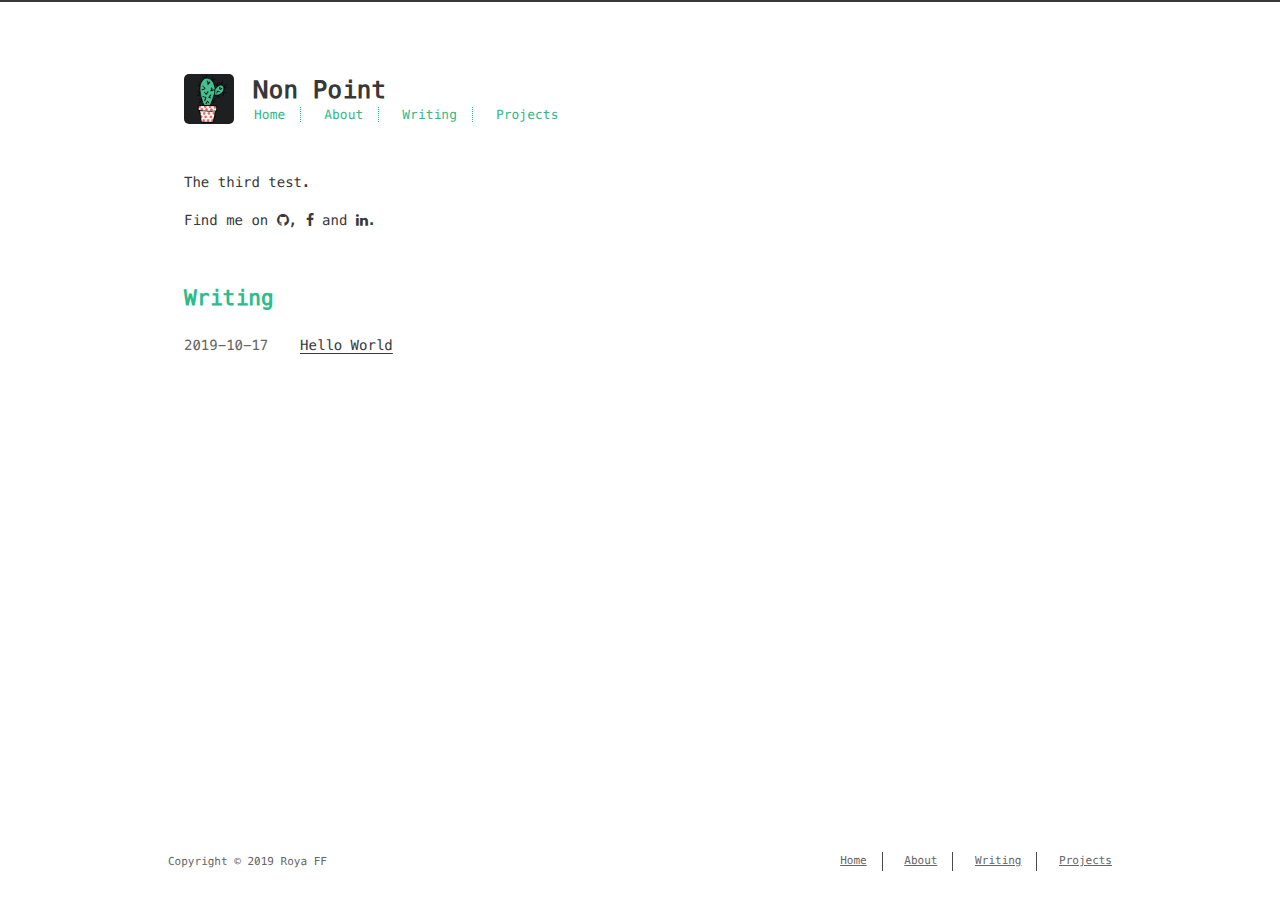
==== index.html @ 5524859c "Site updated: 2019-10-17 16:45:56" ====
<!DOCTYPE html>
<html lang=zh>
<head>
    <!-- so meta -->
    <meta charset="utf-8">
    <meta http-equiv="X-UA-Compatible" content="IE=edge">
    <meta name="HandheldFriendly" content="True">
    <meta name="viewport" content="width=device-width, initial-scale=1, maximum-scale=1" />
    <meta name="description" content="The third test.">
<meta property="og:type" content="website">
<meta property="og:title" content="Non Point">
<meta property="og:url" content="http:&#x2F;&#x2F;yoursite.com&#x2F;index.html">
<meta property="og:site_name" content="Non Point">
<meta property="og:description" content="The third test.">
<meta property="og:locale" content="zh-CN">
<meta name="twitter:card" content="summary">
    
    
        
          
              <link rel="shortcut icon" href="/images/favicon.ico">
          
        
        
          
            <link rel="icon" type="image/png" href="/images/favicon-192x192.png" sizes="192x192">
          
        
        
          
            <link rel="apple-touch-icon" sizes="180x180" href="/images/apple-touch-icon.png">
          
        
    
    <!-- title -->
    <title>Non Point</title>
    <!-- styles -->
    <link rel="stylesheet" href="/css/style.css">
    <!-- rss -->
    
    
</head>

<body>
    
    <div class="content index width mx-auto px2 my4">
        
          <header id="header">
  <a href="/">
  
    
      <div id="logo" style="background-image: url(/images/logo.png);"></div>
    
  
    <div id="title">
      <h1>Non Point</h1>
    </div>
  </a>
  <div id="nav">
    <ul>
      <li class="icon">
        <a href="#"><i class="fa fa-bars fa-2x"></i></a>
      </li>
       
        <li><a href="/">Home</a></li>
       
        <li><a href="/about/">About</a></li>
       
        <li><a href="/posts/">Writing</a></li>
       
        <li><a href="https://github.com/Kanon10x7" target="_blank" rel="noopener">Projects</a></li>
      
    </ul>
  </div>
</header>

        
        <section id="about">
  
    <p>The third test.</p>

  
  <p style="display: inline">
    
      Find me on
      <ul id="socialinfo">
        
          <li><a class="icon" target="_blank" href="https://github.com/Kanon10x7"><i class="fa fa-github"></i></a></li>
        
          <li><a class="icon" target="_blank" href="/"><i class="fa fa-facebook"></i></a></li>
        
          <li><a class="icon" target="_blank" href="/"><i class="fa fa-linkedin"></i></a></li>
        
      </ul>.
    
  </p>
</section>

<section id="writing">
  <span class="h1"><a href="/posts">Writing</a></span>
  <ul class="post-list">
    
      
    
    
      <li class="post-item">
        
    <div class="meta">
        <time datetime="2019-10-17T08:18:27.336Z" itemprop="datePublished">2019-10-17</time>
    </div>


        <span>
    
        <a class="" href="/2019/10/17/hello-world/">Hello World</a>
    


</span>
      </li>
    
  </ul>
  
</section>



    </div>
    
    <footer id="footer">
  <div class="footer-left">
    Copyright &copy; 2019 Roya FF
  </div>
  <div class="footer-right">
    <nav>
      <ul>
         
          <li><a href="/">Home</a></li>
         
          <li><a href="/about/">About</a></li>
         
          <li><a href="/posts/">Writing</a></li>
         
          <li><a href="https://github.com/Kanon10x7" target="_blank" rel="noopener">Projects</a></li>
        
      </ul>
    </nav>
  </div>
</footer>

</body>
</html>
<!-- styles -->
<link rel="stylesheet" href="/lib/font-awesome/css/font-awesome.min.css">
<link rel="stylesheet" href="/lib/meslo-LG/styles.css">
<link rel="stylesheet" href="/lib/justified-gallery/justifiedGallery.min.css">

<!-- jquery -->
<script src="/lib/jquery/jquery.min.js"></script>
<script src="/lib/justified-gallery/jquery.justifiedGallery.min.js"></script>
<script src="/js/main.js"></script>
---- css/style.css ----
.inline {
  display: inline;
}
.block {
  display: block;
}
.inline-block {
  display: inline-block;
}
.table {
  display: table;
}
.table-cell {
  display: table-cell;
}
.overflow-hidden {
  overflow: hidden;
}
.overflow-scroll {
  overflow: scroll;
}
.overflow-auto {
  overflow: auto;
}
.clearfix:before,
.clearfix:after {
  content: " ";
  display: table;
}
.clearfix:after {
  clear: both;
}
.left {
  float: left;
}
.right {
  float: right;
}
.fit {
  max-width: 100%;
}
.truncate {
  display: inline-block;
  white-space: nowrap;
  overflow: hidden;
  text-overflow: ellipsis;
}
.max-width-1 {
  max-width: 24rem;
}
.max-width-2 {
  max-width: 32rem;
}
.max-width-3 {
  max-width: 48rem;
}
.max-width-4 {
  max-width: 64rem;
}
.border-box {
  box-sizing: border-box;
}
.m0 {
  margin: 0;
}
.mt0 {
  margin-top: 0;
}
.mr0 {
  margin-right: 0;
}
.mb0 {
  margin-bottom: 0;
}
.ml0 {
  margin-left: 0;
}
.mx0 {
  margin-left: 0;
  margin-right: 0;
}
.my0 {
  margin-top: 0;
  margin-bottom: 0;
}
.m1 {
  margin: 0.5rem;
}
.mt1 {
  margin-top: 0.5rem;
}
.mr1 {
  margin-right: 0.5rem;
}
.mb1 {
  margin-bottom: 0.5rem;
}
.ml1 {
  margin-left: 0.5rem;
}
.mx1 {
  margin-left: 0.5rem;
  margin-right: 0.5rem;
}
.my1 {
  margin-top: 0.5rem;
  margin-bottom: 0.5rem;
}
.m2 {
  margin: 1rem;
}
.mt2 {
  margin-top: 1rem;
}
.mr2 {
  margin-right: 1rem;
}
.mb2 {
  margin-bottom: 1rem;
}
.ml2 {
  margin-left: 1rem;
}
.mx2 {
  margin-left: 1rem;
  margin-right: 1rem;
}
.my2 {
  margin-top: 1rem;
  margin-bottom: 1rem;
}
.m3 {
  margin: 2rem;
}
.mt3 {
  margin-top: 2rem;
}
.mr3 {
  margin-right: 2rem;
}
.mb3 {
  margin-bottom: 2rem;
}
.ml3 {
  margin-left: 2rem;
}
.mx3 {
  margin-left: 2rem;
  margin-right: 2rem;
}
.my3 {
  margin-top: 2rem;
  margin-bottom: 2rem;
}
.m4 {
  margin: 4rem;
}
.mt4 {
  margin-top: 4rem;
}
.mr4 {
  margin-right: 4rem;
}
.mb4 {
  margin-bottom: 4rem;
}
.ml4 {
  margin-left: 4rem;
}
.mx4 {
  margin-left: 4rem;
  margin-right: 4rem;
}
.my4 {
  margin-top: 4rem;
  margin-bottom: 4rem;
}
.mxn1 {
  margin-left: -0.5rem;
  margin-right: -0.5rem;
}
.mxn2 {
  margin-left: -1rem;
  margin-right: -1rem;
}
.mxn3 {
  margin-left: -2rem;
  margin-right: -2rem;
}
.mxn4 {
  margin-left: -4rem;
  margin-right: -4rem;
}
.ml-auto {
  margin-left: auto;
}
.mr-auto {
  margin-right: auto;
}
.mx-auto {
  margin-left: auto;
  margin-right: auto;
}
.p0 {
  padding: 0;
}
.pt0 {
  padding-top: 0;
}
.pr0 {
  padding-right: 0;
}
.pb0 {
  padding-bottom: 0;
}
.pl0 {
  padding-left: 0;
}
.px0 {
  padding-left: 0;
  padding-right: 0;
}
.py0 {
  padding-top: 0;
  padding-bottom: 0;
}
.p1 {
  padding: 0.5rem;
}
.pt1 {
  padding-top: 0.5rem;
}
.pr1 {
  padding-right: 0.5rem;
}
.pb1 {
  padding-bottom: 0.5rem;
}
.pl1 {
  padding-left: 0.5rem;
}
.py1 {
  padding-top: 0.5rem;
  padding-bottom: 0.5rem;
}
.px1 {
  padding-left: 0.5rem;
  padding-right: 0.5rem;
}
.p2 {
  padding: 1rem;
}
.pt2 {
  padding-top: 1rem;
}
.pr2 {
  padding-right: 1rem;
}
.pb2 {
  padding-bottom: 1rem;
}
.pl2 {
  padding-left: 1rem;
}
.py2 {
  padding-top: 1rem;
  padding-bottom: 1rem;
}
.px2 {
  padding-left: 1rem;
  padding-right: 1rem;
}
.p3 {
  padding: 2rem;
}
.pt3 {
  padding-top: 2rem;
}
.pr3 {
  padding-right: 2rem;
}
.pb3 {
  padding-bottom: 2rem;
}
.pl3 {
  padding-left: 2rem;
}
.py3 {
  padding-top: 2rem;
  padding-bottom: 2rem;
}
.px3 {
  padding-left: 2rem;
  padding-right: 2rem;
}
.p4 {
  padding: 4rem;
}
.pt4 {
  padding-top: 4rem;
}
.pr4 {
  padding-right: 4rem;
}
.pb4 {
  padding-bottom: 4rem;
}
.pl4 {
  padding-left: 4rem;
}
.py4 {
  padding-top: 4rem;
  padding-bottom: 4rem;
}
.px4 {
  padding-left: 4rem;
  padding-right: 4rem;
}
.content h1,
.content .h1 {
  letter-spacing: 0.01em;
  font-size: 1.5em;
  font-style: normal;
  font-weight: 700;
  color: #2bbc8a;
  margin-top: 3rem;
  margin-bottom: 1rem;
  display: block;
  -moz-osx-font-smoothing: grayscale;
  -webkit-font-smoothing: antialiased;
}
.content h2,
.content .h2 {
  position: relative;
  font-size: 1rem;
  font-weight: bold;
  text-transform: none;
  letter-spacing: normal;
  margin-top: 2rem;
  margin-bottom: 0.5rem;
  color: #383838;
  display: block;
}
.content h3 {
  font-size: 0.9rem;
  font-weight: bold;
  color: #383838;
}
.content h4,
.content h5,
.content h6 {
  font-size: 0.9rem;
  font-weight: normal;
  color: #8c8c8c;
  border-bottom: 1px dashed #8c8c8c;
  display: inline;
  text-decoration: none;
}
.content h3,
.content h4,
.content h5,
.content h6 {
  margin-top: 0.9rem;
  margin-bottom: 0.5rem;
}
.content hr {
  border: 1px dashed #8c8c8c;
}
.content strong {
  font-weight: bold;
}
.content em,
.content cite {
  font-style: italic;
}
.content sup,
.content sub {
  font-size: 0.75em;
  line-height: 0;
  position: relative;
  vertical-align: baseline;
}
.content sup {
  top: -0.5em;
}
.content sub {
  bottom: -0.2em;
}
.content small {
  font-size: 0.85em;
}
.content acronym,
.content abbr {
  border-bottom: 1px dotted;
}
.content ul,
.content ol,
.content dl {
  line-height: 1.725;
}
.content ul ul,
.content ol ul,
.content ul ol,
.content ol ol {
  margin-top: 0;
  margin-bottom: 0;
}
.content ol {
  list-style: decimal;
}
.content dt {
  font-weight: bold;
}
.content table {
  width: 100%;
  font-size: 12px;
  border-collapse: collapse;
  text-align: left;
}
.content th {
  font-size: 13px;
  font-weight: bold;
  color: #383838;
  border-bottom: 1px dashed #ccc;
  padding: 8px 8px;
}
.content td {
  border-bottom: none;
  padding: 9px 8px 0px 8px;
}
*,
*:before,
*:after {
  box-sizing: border-box;
}
html {
  height: 100%;
  border-top: 2px solid #383838;
  -webkit-text-size-adjust: 100%;
  -ms-text-size-adjust: 100%;
}
body {
  color: #383838;
  background-color: #fff;
  font-size: 14px;
  font-family: "Menlo", "Meslo LG", monospace;
  font-weight: 400;
  line-height: 1.725;
  text-rendering: geometricPrecision;
  min-height: 100%;
  display: flex;
  flex-direction: column;
  -moz-osx-font-smoothing: grayscale;
  -webkit-font-smoothing: antialiased;
}
.content {
  flex: 1;
}
.content p {
  -moz-hyphens: auto;
  -ms-hyphens: auto;
  -webkit-hyphens: auto;
  hyphens: auto;
}
.content pre,
.content code {
  -moz-hyphens: manual;
  -ms-hyphens: manual;
  -webkit-hyphens: manual;
  hyphens: manual;
}
.content .highlight a {
  color: #dccf8f;
}
.content .highlight a:hover {
  background-image: none;
}
.content a {
  text-decoration: none;
  color: #383838;
  background-repeat: repeat-x;
  background-position: bottom;
  background-size: 100% 6px;
  background-image: linear-gradient(transparent, transparent 5px, #383838 5px, #383838);
}
.content a:hover {
  background-image: linear-gradient(transparent, transparent 4px, #d480aa 4px, #d480aa);
}
.content a.icon {
  background: none;
}
.content a.icon:hover {
  color: #d480aa;
}
.content h1 a,
.content .h1 a,
.content h2 a,
.content h3 a,
.content h4 a,
.content h5 a,
.content h6 a {
  color: inherit;
  text-decoration: none;
  background: none;
}
.content h1 a:hover,
.content .h1 a:hover,
.content h2 a:hover,
.content h3 a:hover,
.content h4 a:hover,
.content h5 a:hover,
.content h6 a:hover {
  background-repeat: repeat-x;
  background-position: bottom;
  background-size: 100% 6px;
  background-image: linear-gradient(transparent, transparent 6px, #d480aa 6px, #d480aa);
}
@media (min-width: 540px) {
  .image-wrap {
    flex-direction: row;
    margin-bottom: 2rem;
  }
  .image-wrap .image-block {
    margin-right: 2rem;
    flex: 1 0 35%;
  }
  .image-wrap p {
    flex: 1 0 65%;
  }
}
.width {
  width: 100%;
  max-width: 59rem;
}
@media (max-width: 480px) {
  .px3 {
    padding-left: 1rem;
    padding-right: 1rem;
  }
  .my4 {
    margin-top: 2rem;
    margin-bottom: 2rem;
  }
}
@media (min-width: 480px) {
  p {
    text-align: justify;
  }
}
#header {
  max-width: 59rem;
  width: 100%;
  margin: 0 auto 3rem auto;
}
#header h1,
#header .h1 {
  letter-spacing: 0.01em;
  font-size: 1.5rem;
  line-height: 2rem;
  font-style: normal;
  font-weight: 700;
  color: #383838;
  margin-top: 0;
  margin-bottom: 0;
  -moz-osx-font-smoothing: grayscale;
  -webkit-font-smoothing: antialiased;
}
#header a {
  color: inherit;
  text-decoration: none;
  background: none;
}
#header #logo {
  display: inline-block;
  float: left;
  margin-right: 20px;
  width: 50px;
  height: 50px;
  background-repeat: no-repeat;
  background-size: 50px 50px;
  border-radius: 5px;
}
#header #nav {
  letter-spacing: 0.01em;
  font-size: 0.8rem;
  font-style: normal;
  font-weight: 200;
  color: #2bbc8a;
}
#header #nav ul {
  list-style-type: none;
  margin: 0;
  padding: 0;
  line-height: 15px;
}
#header #nav ul a {
  margin-right: 15px;
  color: color-accent;
}
#header #nav ul a:hover {
  background-repeat: repeat-x;
  background-position: bottom;
  background-size: 100% 6px;
  background-image: linear-gradient(transparent, transparent 5px, #2bbc8a 5px, #2bbc8a);
}
#header #nav ul li {
  display: inline-block;
  vertical-align: middle;
  margin-right: 15px;
  border-right: 1px dotted #2bbc8a;
}
#header #nav ul .icon {
  display: none;
}
#header #nav ul li:last-child {
  border-right: 0;
  margin-right: 0;
}
#header #nav ul li:last-child a {
  margin-right: 0;
}
#header:hover #logo {
  -webkit-filter: none;
  filter: none;
}
@media screen and (max-width: 480px) {
  #header #title {
    padding-bottom: 9px;
  }
  #header #nav ul a:hover {
    background: none;
  }
  #header #nav ul li {
    display: none;
    border-right: 0;
  }
  #header #nav ul li.icon {
    display: inline-block;
    position: absolute;
    top: 20px;
    right: 0rem;
  }
  #header #nav ul.responsive li {
    display: block;
  }
  #header #nav li:not(:first-child) {
    padding-top: 1rem;
    padding-left: 70px;
    font-size: 1rem;
  }
}
#header-post {
  position: fixed;
  top: 2rem;
  right: 0;
  display: inline-block;
  float: right;
}
#header-post a {
  color: inherit;
  text-decoration: none;
  background: none;
}
#header-post a.icon {
  background: none;
}
#header-post a.icon:hover {
  color: #d480aa;
}
#header-post ol {
  list-style-type: none;
}
#header-post ul {
  list-style-type: none;
  margin: 0;
  padding: 0;
  display: inline-block;
}
#header-post ul li {
  margin-right: 15px;
  display: inline-block;
  vertical-align: middle;
}
#header-post ul li:last-child {
  margin-right: 0;
}
#header-post #menu-icon {
  float: right;
  margin-left: 15px;
  margin-right: 2rem;
}
#header-post #menu-icon:hover {
  color: #2bbc8a;
}
#header-post #menu-icon-tablet {
  float: right;
  margin-left: 15px;
  margin-right: 2rem;
}
#header-post #menu-icon-tablet:hover {
  color: #2bbc8a;
}
#header-post #top-icon-tablet {
  margin-left: 15px;
  margin-right: 2rem;
  bottom: 2rem;
  right: 2rem;
  position: fixed;
}
#header-post #top-icon-tablet:hover {
  color: #2bbc8a;
}
#header-post .active {
  color: #2bbc8a;
}
#header-post #menu {
  visibility: hidden;
  margin-right: 2rem;
}
#header-post #nav {
  letter-spacing: 0.01em;
  font-size: 0.8rem;
  font-style: normal;
  font-weight: 200;
  color: #2bbc8a;
}
#header-post #nav ul {
  line-height: 15px;
}
#header-post #nav ul a {
  margin-right: 15px;
  color: color-accent;
}
#header-post #nav ul a:hover {
  background-repeat: repeat-x;
  background-position: bottom;
  background-size: 100% 6px;
  background-image: linear-gradient(transparent, transparent 5px, #2bbc8a 5px, #2bbc8a);
}
#header-post #nav ul li {
  border-right: 1px dotted #2bbc8a;
}
#header-post #nav ul li:last-child {
  border-right: 0;
  margin-right: 0;
}
#header-post #nav ul li:last-child a {
  margin-right: 0;
}
#header-post #actions {
  float: right;
  margin-top: 2rem;
  margin-right: 2rem;
  width: 100%;
  text-align: right;
}
#header-post #actions ul {
  display: block;
}
#header-post #actions .info {
  display: block;
  font-style: italic;
}
#header-post #share {
  clear: both;
  text-align: right;
  padding-top: 1rem;
  padding-right: 2rem;
}
#header-post #share li {
  margin: 0;
  display: block;
}
#header-post #toc {
  clear: both;
  text-align: right;
  margin-top: 1rem;
  padding-right: 2rem;
  max-width: 20em;
  float: right;
  overflow: auto;
  max-height: calc(95vh - 7rem);
}
#header-post #toc a:hover {
  color: #d480aa;
}
#header-post #toc .toc-level-1 > .toc-link {
  display: none;
}
#header-post #toc .toc-level-2 {
  font-size: 0.8rem;
  color: #383838;
}
#header-post #toc .toc-level-2:before {
  content: "#";
  color: #2bbc8a;
}
#header-post #toc .toc-level-3 {
  font-size: 0.7rem;
  color: #b3b3b3;
}
#header-post #toc .toc-level-4 {
  font-size: 0.4rem;
  color: #666;
}
#header-post #toc .toc-level-5 {
  display: none;
}
#header-post #toc .toc-level-6 {
  display: none;
}
#header-post #toc .toc-number {
  display: none;
}
@media screen and (max-width: 500px) {
  #header-post {
    display: none;
  }
}
@media screen and (max-width: 900px) {
  #header-post #menu-icon {
    display: none;
  }
  #header-post #actions {
    display: none;
  }
}
@media screen and (max-width: 1199px) {
  #header-post #toc {
    display: none;
  }
}
@media screen and (min-width: 900px) {
  #header-post #menu-icon-tablet {
    display: none !important;
  }
  #header-post #top-icon-tablet {
    display: none !important;
  }
}
@media screen and (min-width: 1199px) {
  #header-post #actions {
    width: auto;
  }
  #header-post #actions ul {
    display: inline-block;
    float: right;
  }
  #header-post #actions .info {
    float: left;
    margin-right: 2rem;
    font-style: italic;
    display: inline;
  }
}
#footer-post {
  bottom: 0;
  left: 0;
  right: 0;
  position: fixed;
  transition: opacity 0.2s;
  width: 100%;
  z-index: 5000000;
  background: #fff;
  border-top: 1px solid #666673;
}
#footer-post a {
  color: inherit;
  text-decoration: none;
  background: none;
}
#footer-post a.icon {
  background: none;
}
#footer-post a.icon:hover {
  color: #d480aa;
}
#footer-post #nav-footer {
  margin-left: 1rem;
  margin-right: 1rem;
  text-align: center;
}
#footer-post #nav-footer a {
  color: #2bbc8a;
  font-size: 1rem;
}
#footer-post #nav-footer a:hover {
  background-repeat: repeat-x;
  background-position: bottom;
  background-size: 100% 6px;
  background-image: linear-gradient(transparent, transparent 5px, #2bbc8a 5px, #2bbc8a);
}
#footer-post #nav-footer ul {
  list-style-type: none;
  margin: 0;
  padding: 0;
  display: table;
  width: 100%;
}
#footer-post #nav-footer ul li {
  display: inline-table;
  width: 20%;
  padding: 10px;
  vertical-align: middle;
}
#footer-post #actions-footer {
  text-align: center;
  margin-top: 1rem;
  margin-bottom: 1rem;
  width: 100%;
}
#footer-post #actions-footer a {
  color: #2bbc8a;
}
#footer-post #actions-footer ul {
  list-style-type: none;
  margin: 0;
  padding: 0;
  display: table;
  width: 100%;
}
#footer-post #actions-footer ul li {
  display: table-cell;
  vertical-align: middle;
}
#footer-post #share-footer {
  margin-left: 1rem;
  margin-right: 1rem;
  text-align: center;
}
#footer-post #share-footer ul {
  list-style-type: none;
  margin: 0;
  padding: 0;
  display: table;
  width: 100%;
}
#footer-post #share-footer ul li {
  display: inline-table;
  width: 20%;
  padding: 10px;
  vertical-align: middle;
}
#footer-post #toc-footer {
  clear: both;
  text-align: left;
  padding-top: 1rem;
}
#footer-post #toc-footer ol {
  list-style-type: none;
  padding-left: 20px;
}
#footer-post #toc-footer ol li {
  line-height: 30px;
}
#footer-post #toc-footer a:hover {
  color: #d480aa;
}
#footer-post #toc-footer .toc-level-1 > .toc-link {
  display: none;
}
#footer-post #toc-footer .toc-level-2 {
  font-size: 0.8rem;
  color: #383838;
}
#footer-post #toc-footer .toc-level-2:before {
  content: "#";
  color: #2bbc8a;
}
#footer-post #toc-footer .toc-level-3 {
  font-size: 0.7rem;
  color: #b3b3b3;
  color: #666;
  line-height: 15px;
}
#footer-post #toc-footer .toc-level-4 {
  display: none;
}
#footer-post #toc-footer .toc-level-5 {
  display: none;
}
#footer-post #toc-footer .toc-level-6 {
  display: none;
}
#footer-post #toc-footer .toc-number {
  display: none;
}
@media screen and (min-width: 500px) {
  #footer-post-container {
    display: none;
  }
}
#socialinfo {
  display: inline-block;
  list-style: none;
  padding: 0;
  margin: 0;
}
#socialinfo li {
  display: inline-block;
}
#socialinfo li:after {
  content: ", ";
}
#socialinfo li:last-child:after {
  content: "";
}
#socialinfo li:nth-last-child(2):after {
  content: " and ";
}
.post-list {
  padding: 0;
}
.post-list .post-item {
  list-style-type: none;
  margin-left: 0;
  margin-bottom: 1rem;
}
.post-list .post-item .meta {
  display: block;
  font-size: 14px;
  color: #666;
  min-width: 100px;
  margin-right: 16px;
}
@media (min-width: 480px) {
  .post-list .post-item {
    display: flex;
    margin-bottom: 5px;
  }
  .post-list .post-item .meta {
    text-align: left;
  }
}
.project-list {
  padding: 0;
  list-style: none;
}
.project-list .project-item {
  margin-bottom: 5px;
}
article header .posttitle {
  margin-top: 0;
  margin-bottom: 0;
  text-transform: none;
  font-size: 1.5em;
  line-height: 1.25;
}
article header .meta {
  margin-top: 0;
  margin-bottom: 1rem;
}
article header .meta * {
  color: #8c8c8c;
  font-size: 0.85rem;
}
article header .author {
  text-transform: uppercase;
  letter-spacing: 0.01em;
  font-weight: 700;
}
article header .postdate {
  display: inline;
}
article .content h2:before {
  content: "#";
  color: #2bbc8a;
  position: absolute;
  left: -1rem;
  top: -4px;
  font-size: 1.2rem;
  font-weight: bold;
}
article .content img,
article .content video {
  max-width: 100%;
  height: auto;
  margin: auto;
}
article .content .video-container {
  position: relative;
  padding-top: 56.25%;
  height: 0;
  overflow: hidden;
}
article .content .video-container iframe,
article .content .video-container object,
article .content .video-container embed {
  position: absolute;
  top: 0;
  left: 0;
  width: 100%;
  height: 100%;
  margin-top: 0;
}
article .content blockquote {
  background: inherit;
  color: #ccffb6;
  border-left: 0px solid #ccc;
  margin: 1rem 10px;
  padding: 0.5em 10px;
  quotes: "\201C" "\201D" "\2018" "\2019";
}
article .content blockquote p {
  margin: 0;
}
article .content blockquote:before {
  color: #ccffb6;
  content: "\201C";
  font-size: 2em;
  line-height: 0.1em;
  margin-right: 0.25em;
  vertical-align: -0.4em;
}
article .content blockquote footer {
  color: #666;
  font-size: 11px;
  margin: line-height 0;
}
article .content blockquote footer a {
  color: #666;
  background-image: linear-gradient(transparent, transparent 5px, #666 5px, #666);
}
article .content blockquote footer a:hover {
  color: #999;
  background-image: linear-gradient(transparent, transparent 4px, #999 4px, #999);
}
article .content blockquote footer cite:before {
  content: "—";
  padding: 0 0.5em;
}
article .content .pullquote {
  text-align: left;
  width: 45%;
  margin: 0;
}
article .content .pullquote.left {
  margin-left: 0.5em;
  margin-right: 1em;
}
article .content .pullquote.right {
  margin-right: 0.5em;
  margin-left: 1em;
}
article .content .caption {
  color: color-grey;
  display: block;
  font-size: 0.9em;
  margin-top: 0.5em;
  position: relative;
  text-align: center;
}
.posttitle {
  text-transform: none;
  font-size: 1.5em;
  line-height: 1.25;
}
.article-tag .tag-link:before {
  content: "#";
}
@media (min-width: 480px) {
  .article-tag {
    display: inline;
  }
  .article-tag:before {
    content: "|";
  }
}
#archive .post-list {
  padding: 0;
}
#archive .post-list .post-item {
  list-style-type: none;
  margin-left: 0;
  margin-bottom: 1rem;
}
#archive .post-list .post-item .meta {
  display: block;
  font-size: 14px;
  color: #666;
  min-width: 100px;
  margin-right: 16px;
}
@media (min-width: 480px) {
  #archive .post-list .post-item {
    display: flex;
    margin-left: 1rem;
    margin-bottom: 5px;
  }
  #archive .post-list .post-item .meta {
    text-align: left;
  }
}
.blog-post-comments {
  margin-top: 4rem;
}
#footer {
  padding-top: 10px;
  padding-bottom: 10px;
  color: #666;
  font-size: 11px;
  max-width: 59rem;
  width: 100%;
  margin: 0 auto 1rem auto;
  vertical-align: top;
  text-align: center;
}
#footer ul {
  margin: 0;
  padding: 0;
  list-style: none;
}
#footer li {
  display: inline-block;
  vertical-align: middle;
  margin-right: 15px;
  border-right: 1px solid #4a4a4a;
}
#footer li a {
  margin-right: 15px;
}
#footer li:last-child {
  border-right: 0;
  margin-right: 0;
}
#footer li:last-child a {
  margin-right: 0;
}
#footer a {
  color: #666;
}
#footer a:hover {
  color: #999;
}
#footer .footer-left {
  height: 20px;
  line-height: 20px;
  vertical-align: middle;
}
@media (min-width: 59rem) {
  #footer {
    padding-top: 20px;
    padding-bottom: 20px;
  }
  #footer .footer-left {
    float: left;
  }
  #footer .footer-right {
    float: right;
  }
}
.pagination {
  display: inline-block;
  margin-top: 2rem;
  text-align: center;
  width: 100%;
}
.pagination .page-number {
  color: #383838;
  font-size: 0.8rem;
}
.pagination a {
  color: #383838;
  padding: 4px 6px;
  text-decoration: none;
  border-radius: 5px;
  background-color: #2bbc8a;
  background-image: none;
}
.pagination a:hover {
  background-image: none;
}
.pagination a:hover:not(.active) {
  color: #383838;
}
.search-input {
  width: 100%;
  font-size: 1.2rem;
  color: #fff;
  background-color: #383838;
  -webkit-border-radius: 5px;
  -moz-border-radius: 5px;
  border-radius: 5px;
  border: solid 1px #8c8c8c;
  padding: 4px 7px;
  outline: none;
  -webkit-appearance: none;
}
.search-input:focus {
  border: solid 1px #2bbc8a;
}
#search-result ul.search-result-list {
  list-style-type: none;
  padding: 0px;
}
#search-result li {
  margin: 2em auto;
}
#search-result a.search-result-title {
  line-height: 1.2;
  font-weight: bold;
  color: #383838;
  text-transform: capitalize;
  background-image: none;
}
#search-result p.search-result {
  margin: 0.4em auto;
  max-height: 13em;
  overflow: hidden;
  font-size: 0.8em;
  text-align: justify;
}
#search-result em.search-keyword {
  color: #d480aa;
  border-bottom: 1px dashed #d480aa;
  font-weight: bold;
}
.search-no-result {
  display: none;
  padding-bottom: 0.5em;
  color: #383838;
}
.highlight {
  color: #dccf8f;
  background: url("./pojoaque.jpg") repeat scroll left top #181914;
}
.highlight .code .comment,
.highlight .code .quote {
  color: #586e75;
  font-style: italic;
}
.highlight .code .keyword,
.highlight .code .selector-tag,
.highlight .code .literal,
.highlight .code .addition {
  color: #b64926;
}
.highlight .code .number,
.highlight .code .string,
.highlight .code .doctag,
.highlight .code .regexp {
  color: #468966;
}
.highlight .code .title,
.highlight .code .section,
.highlight .code .built_in,
.highlight .code .name {
  color: #ffb03b;
}
.highlight .code .variable,
.highlight .code .template-variable,
.highlight .code .class .title,
.highlight .code .type,
.highlight .code .tag {
  color: #b58900;
}
.highlight .code .attribute {
  color: #b89859;
}
.highlight .code .symbol,
.highlight .code .bullet,
.highlight .code .link,
.highlight .code .subst,
.highlight .code .meta {
  color: #cb4b16;
}
.highlight .code .deletion {
  color: #dc322f;
}
.highlight .code .selector-id,
.highlight .code .selector-class {
  color: #d3a60c;
}
.highlight .code .formula {
  background: #073642;
}
.highlight .code .emphasis {
  font-style: italic;
}
.highlight .code .strong {
  font-weight: bold;
}
pre {
  font-family: "Menlo", "Meslo LG", monospace;
  font-size: 13px;
  padding: 0px 15px;
  padding-bottom: 0;
  line-height: 22px;
  -webkit-border-radius: 4px;
  border-radius: 4px;
  border: 1px dotted #666;
  overflow-x: auto;
}
code {
  -webkit-border-radius: 2px;
  border-radius: 2px;
  background: #eee;
  padding: 0 5px;
}
pre code {
  border: none;
  display: block;
  padding: 0;
}
.highlight {
  font-family: "Menlo", "Meslo LG", monospace;
  -webkit-border-radius: 4px;
  border-radius: 4px;
  padding: 0px 15px;
  overflow-x: auto;
  margin: 1rem 0 1rem 0;
}
.highlight figcaption {
  zoom: 1;
  margin: -5px 0 5px;
  font-size: 0.9em;
  color: #999;
}
.highlight figcaption a {
  float: right;
}
.highlight figcaption:before,
.highlight figcaption content: "" {
  display: table;
}
.highlight figcaption:after {
  clear: both;
}
.highlight pre {
  padding: 0;
  border: none;
  background: none;
}
.highlight table {
  width: auto;
}
.highlight td.gutter {
  text-align: right;
}
.highlight .line {
  height: 22px;
}
---- lib/meslo-LG/styles.css ----
@font-face {
  font-family: 'Meslo LG';
  font-style: normal;
  src: local('Meslo LG S'), url(fonts/MesloLGS-Regular.ttf) format('truetype');
}
---- lib/justified-gallery/justifiedGallery.min.css ----
/*!
 * Justified Gallery - v3.6.1
 * http://miromannino.github.io/Justified-Gallery/
 * Copyright (c) 2015 Miro Mannino
 * Licensed under the MIT license.
 */
@-webkit-keyframes justified-gallery-show-caption-animation{from{opacity:0}to{opacity:.7}}@-moz-keyframes justified-gallery-show-caption-animation{from{opacity:0}to{opacity:.7}}@-o-keyframes justified-gallery-show-caption-animation{from{opacity:0}to{opacity:.7}}@keyframes justified-gallery-show-caption-animation{from{opacity:0}to{opacity:.7}}@-webkit-keyframes justified-gallery-show-entry-animation{from{opacity:0}to{opacity:1}}@-moz-keyframes justified-gallery-show-entry-animation{from{opacity:0}to{opacity:1}}@-o-keyframes justified-gallery-show-entry-animation{from{opacity:0}to{opacity:1}}@keyframes justified-gallery-show-entry-animation{from{opacity:0}to{opacity:1}}.justified-gallery{width:100%;position:relative;overflow:hidden}.justified-gallery>a,.justified-gallery>div{position:absolute;display:inline-block;overflow:hidden;opacity:0;filter:alpha(opacity=0)}.justified-gallery>a>img,.justified-gallery>div>img,.justified-gallery>a>a>img,.justified-gallery>div>a>img{position:absolute;top:50%;left:50%;margin:0;padding:0;border:0}.justified-gallery>a>.caption,.justified-gallery>div>.caption{display:none;position:absolute;bottom:0;padding:5px;background-color:#000;left:0;right:0;margin:0;color:#fff;font-size:12px;font-weight:300;font-family:sans-serif}.justified-gallery>a>.caption.caption-visible,.justified-gallery>div>.caption.caption-visible{display:initial;opacity:.7;filter:"alpha(opacity=70)";-webkit-animation:justified-gallery-show-caption-animation 500ms 0 ease;-moz-animation:justified-gallery-show-caption-animation 500ms 0 ease;-ms-animation:justified-gallery-show-caption-animation 500ms 0 ease}.justified-gallery>.entry-visible{opacity:1;filter:alpha(opacity=100);-webkit-animation:justified-gallery-show-entry-animation 500ms 0 ease;-moz-animation:justified-gallery-show-entry-animation 500ms 0 ease;-ms-animation:justified-gallery-show-entry-animation 500ms 0 ease}.justified-gallery>.jg-filtered{display:none}.justified-gallery>.spinner{position:absolute;bottom:0;margin-left:-24px;padding:10px 0;left:50%;opacity:initial;filter:initial;overflow:initial}.justified-gallery>.spinner>span{display:inline-block;opacity:0;filter:alpha(opacity=0);width:8px;height:8px;margin:0 4px;background-color:#000;border-top-left-radius:6px;border-top-right-radius:6px;border-bottom-right-radius:6px;border-bottom-left-radius:6px}
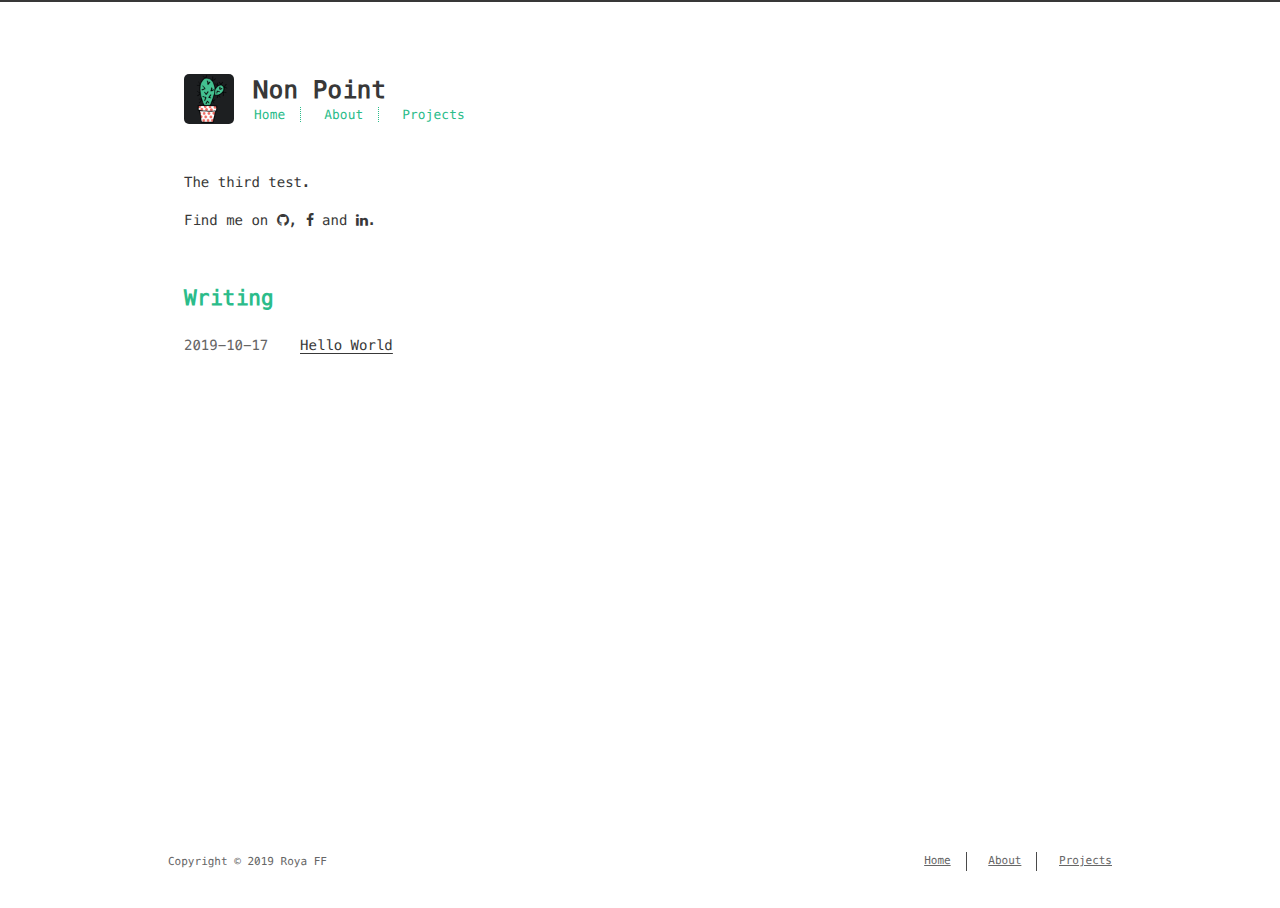
==== commit de04f623: "Site updated: 2019-10-17 17:37:16" ====
--- a/index.html
+++ b/index.html
@@ -66,8 +66,6 @@
        
         <li><a href="/about/">About</a></li>
        
-        <li><a href="/posts/">Writing</a></li>
-       
         <li><a href="https://github.com/Kanon10x7" target="_blank" rel="noopener">Projects</a></li>
       
     </ul>
@@ -85,7 +83,7 @@
       Find me on
       <ul id="socialinfo">
         
-          <li><a class="icon" target="_blank" href="https://github.com/Kanon10x7"><i class="fa fa-github"></i></a></li>
+          <li><a class="icon" target="_blank" href="http://github.com/sergodeeva"><i class="fa fa-github"></i></a></li>
         
           <li><a class="icon" target="_blank" href="/"><i class="fa fa-facebook"></i></a></li>
         
@@ -139,8 +137,6 @@
          
           <li><a href="/about/">About</a></li>
          
-          <li><a href="/posts/">Writing</a></li>
-         
           <li><a href="https://github.com/Kanon10x7" target="_blank" rel="noopener">Projects</a></li>
         
       </ul>
